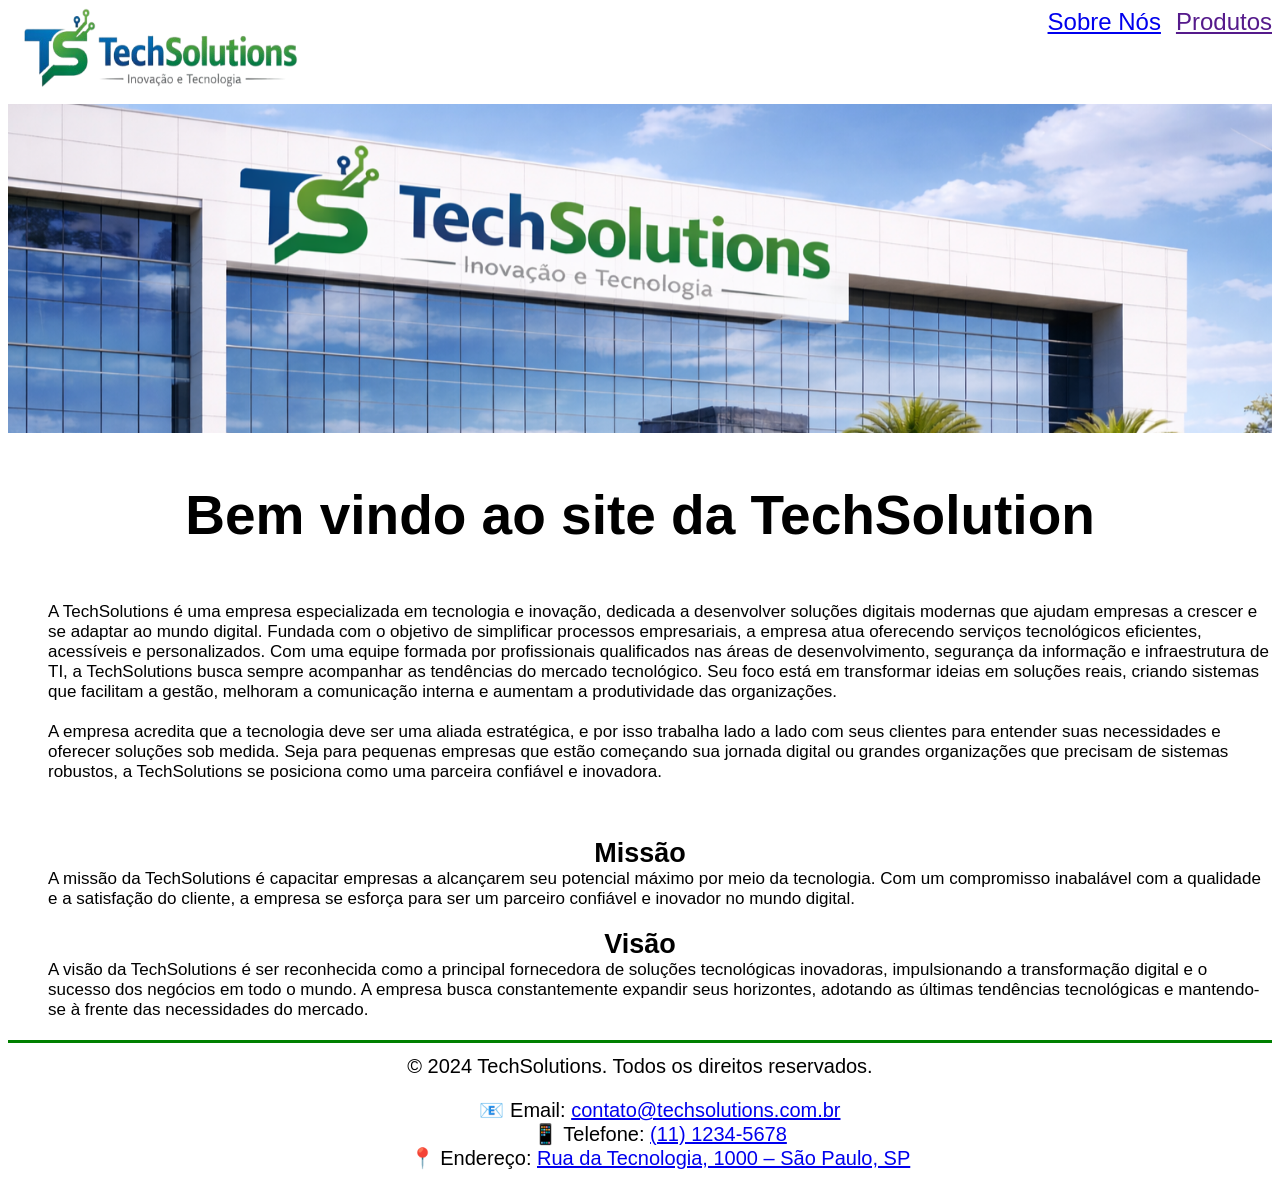
==== index.html @ cd70266b "Add files via upload" ====
<!doctype html>
<html lang="en">
  <head>
    <meta charset="UTF-8" />
    <meta name="viewport" content="width=device-width, initial-scale=1.0" />
    <title>TechSolutions</title>
    <link href="style.css" rel="stylesheet" />
  </head>
  <body>
    <header>
      <nav>
        <ul class="naveg">
          <li><a href="subpages/aboutusTechSolutions.html">Sobre Nós</a></li>
          <li><a href="" onclick="alert('Página em construção')">Produtos</a></li>
        </ul>
      </nav>
      <img class="logo" src="images/logo.png" alt="Logo TechSolutions" />
      <br>
      <br>
      <img class="imagem" src="images/imagem fachada.png" alt="Prédio TechSolutions"  width: 1343px height: 39px; />
    </header>

    <main>
      <p class="title"><strong>Bem vindo ao site da TechSolution</strong></p>
      <dd class="text">
        A TechSolutions é uma empresa especializada em tecnologia e inovação, dedicada a desenvolver soluções digitais modernas que ajudam empresas a crescer e se adaptar ao mundo digital. Fundada com o objetivo de simplificar processos empresariais, a empresa atua oferecendo serviços tecnológicos eficientes, acessíveis e personalizados.

Com uma equipe formada por profissionais qualificados nas áreas de desenvolvimento, segurança da informação e infraestrutura de TI, a TechSolutions busca sempre acompanhar as tendências do mercado tecnológico. Seu foco está em transformar ideias em soluções reais, criando sistemas que facilitam a gestão, melhoram a comunicação interna e aumentam a produtividade das organizações.
<br>
<br>
A empresa acredita que a tecnologia deve ser uma aliada estratégica, e por isso trabalha lado a lado com seus clientes para entender suas necessidades e oferecer soluções sob medida. Seja para pequenas empresas que estão começando sua jornada digital ou grandes organizações que precisam de sistemas robustos, a TechSolutions se posiciona como uma parceira confiável e inovadora.</dd>
      <br>
        <dt class="subtitle"><strong>Missão</strong></dt>
        <dd class="text"> A missão da TechSolutions é capacitar empresas a 
          alcançarem seu potencial máximo por meio da tecnologia. Com um compromisso 
          inabalável com a qualidade e a satisfação do cliente, a empresa se esforça 
          para ser um parceiro confiável e inovador no mundo digital.</dd>
           <dt class="subtitle"><strong>Visão</strong></dt>
        <dd class="text"> A visão da TechSolutions é ser reconhecida como a principal
          fornecedora de soluções tecnológicas inovadoras, impulsionando a transformação digital e o sucesso dos negócios em todo o mundo. A empresa busca constantemente expandir seus horizontes, adotando as últimas tendências tecnológicas e mantendo-se à frente das necessidades do mercado.</dd>
    </main>

    <footer>
      <hr>
      <p class="footer">© 2024 TechSolutions. Todos os direitos reservados.</p>
      <ul class="footer">
        <li>📧 Email: <a href="mailto:contato@techsolutions.com.br">contato@techsolutions.com.br</a></li>
        <li>📱 Telefone: <a href="tel:+551112345678">(11) 1234-5678</a></li>
        <li>📍 Endereço: <a href="https://maps.google.com/?q=Rua+da+Tecnologia,+1000+–+São+Paulo,+SP" target="_blank">Rua da Tecnologia, 1000 – São Paulo, SP</a></li>
      </ul>
    </footer>
  </body>
</html>
---- style.css ----
.naveg{
  font-size: 24px;
  font-family: 'Arial', sans-serif;
  display: flex;
  list-style-type: none;
  padding: 0;
  margin: 0;
  gap: 15px;
  float: right;
}
.logo{
  float: left;
  width: 300px;
  height: 80px;
  display: block;
}
.imagem{
  margin-top: 60px;
  max-width: 100%;
  height: auto;
  display: block;
}
.title{
  text-align: center;
  font-family: 'Arial', sans-serif;
  font-size: 55px;
  margin-top: 50px;
}
.subtitle{
  text-align: center;
  font-family: 'Arial', sans-serif;
  font-size: 27px;
  margin-top: 18px;
}
.text{
  text-align: left;
  font-family: 'Arial', sans-serif;
  font-size: 17px;
  margin-bottom: 20px;
}
.footer{
  list-style-type: none;
  text-align: center;
  font-family: 'Arial', sans-serif;
  font-size: 20px;
  margin-top: 12px;
}
hr {
  border: none;
  height: 3px;
  background-color: green;
}
.aaa
{
background-color: green;
  padding: 110px;
  border-radius: 0px;}
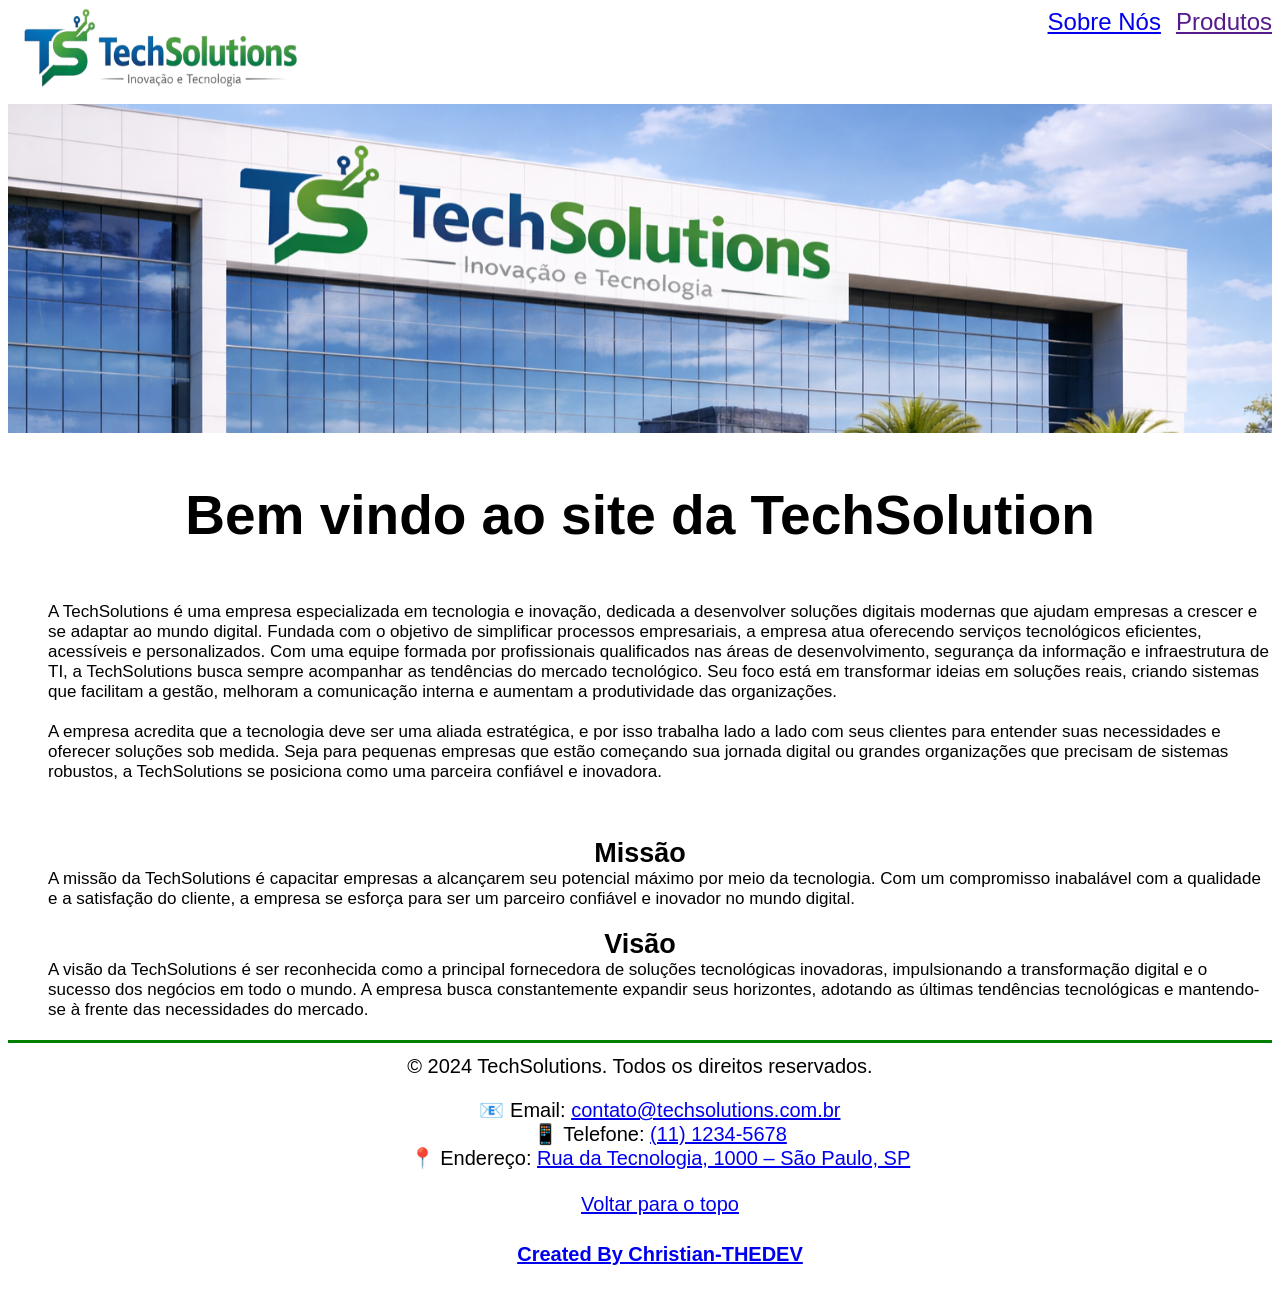
==== commit 07dc5e93: "Update index.html with navigation and creator info Added a link to return to the top and credit the " ====
--- a/index.html
+++ b/index.html
@@ -46,7 +46,11 @@
       <ul class="footer">
         <li>📧 Email: <a href="mailto:contato@techsolutions.com.br">contato@techsolutions.com.br</a></li>
         <li>📱 Telefone: <a href="tel:+551112345678">(11) 1234-5678</a></li>
-        <li>📍 Endereço: <a href="https://maps.google.com/?q=Rua+da+Tecnologia,+1000+–+São+Paulo,+SP" target="_blank">Rua da Tecnologia, 1000 – São Paulo, SP</a></li>
+        <li>📍 Endereço: <a href="https://maps.google.com/?q=Rua+da+Tecnologia,+1000+–+São+Paulo,+SP"
+            target="_blank">Rua da Tecnologia, 1000 – São Paulo, SP</a></li>
+            <br>
+        <a href="#inisiu"><li>Voltar para o topo</li></a>
+            <a href="https://github.com/Christian-THEDEV"><h4>Created By Christian-THEDEV</h4></a>
       </ul>
     </footer>
   </body>
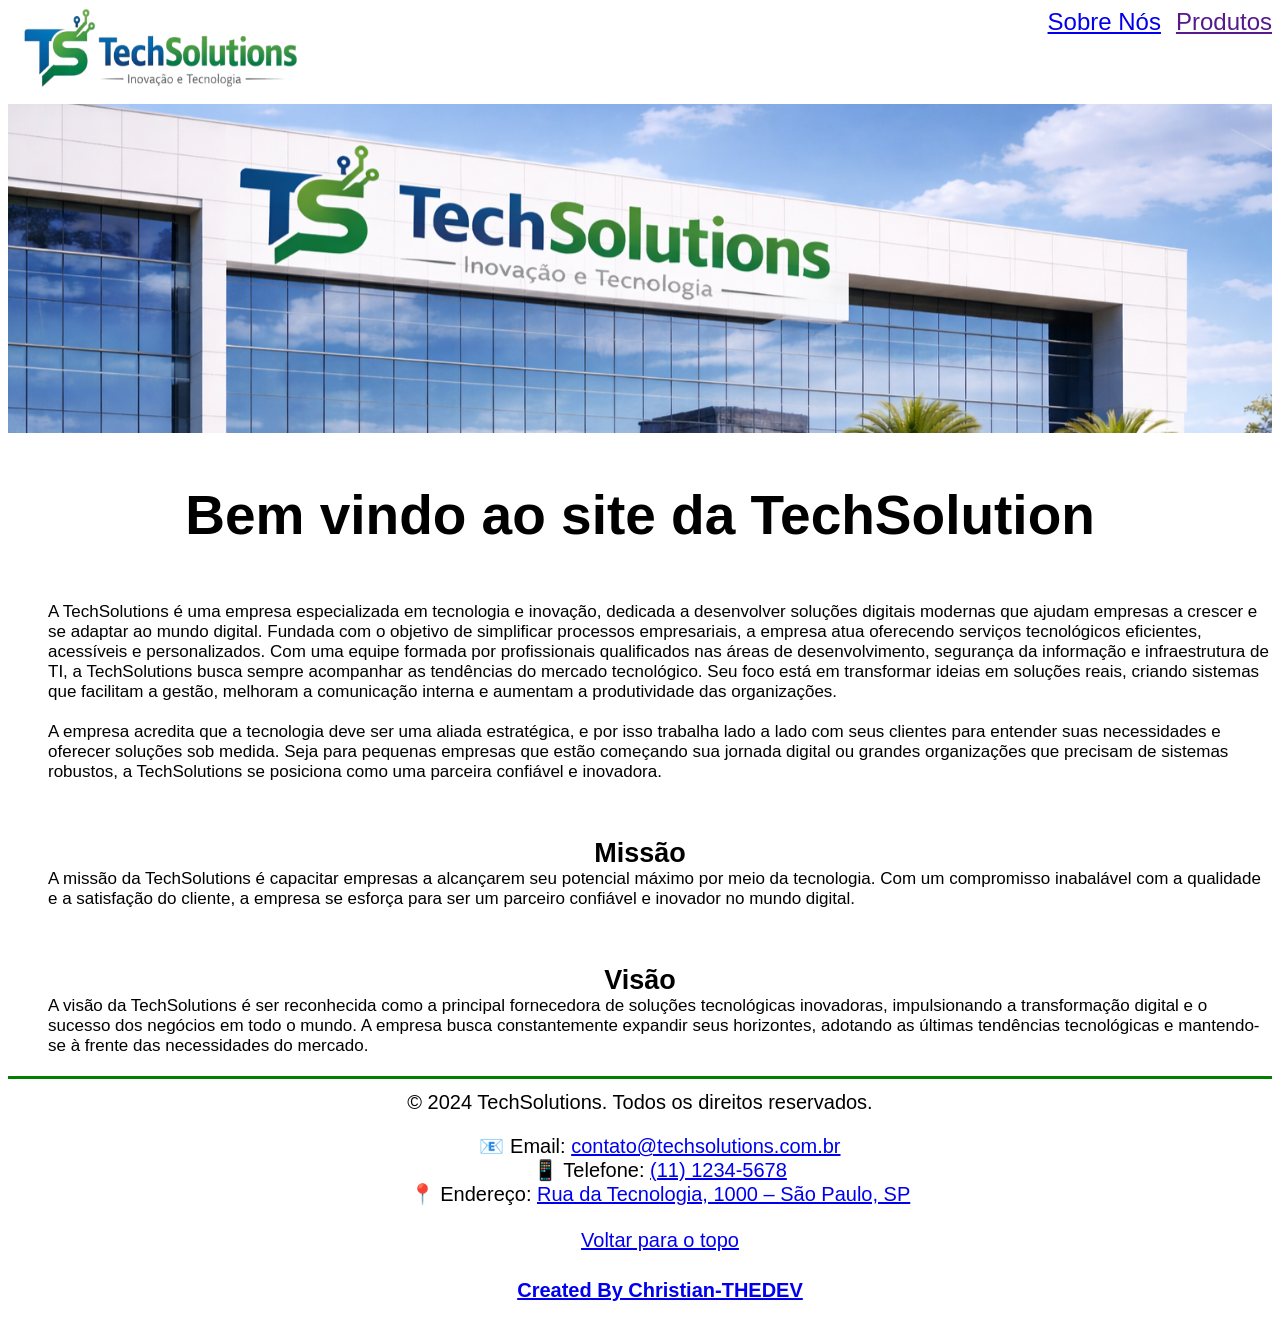
==== commit 46ec06d8: "Fix HTML encoding issues in index.html" ====
--- a/index.html
+++ b/index.html
@@ -21,7 +21,7 @@
     </header>
 
     <main>
-      <p class="title"><strong>Bem vindo ao site da TechSolution</strong></p>
+      <p class="title" id="inisiu"><strong>Bem vindo ao site da TechSolution</strong></p>
       <dd class="text">
         A TechSolutions é uma empresa especializada em tecnologia e inovação, dedicada a desenvolver soluções digitais modernas que ajudam empresas a crescer e se adaptar ao mundo digital. Fundada com o objetivo de simplificar processos empresariais, a empresa atua oferecendo serviços tecnológicos eficientes, acessíveis e personalizados.
 
@@ -35,6 +35,7 @@
           alcançarem seu potencial máximo por meio da tecnologia. Com um compromisso 
           inabalável com a qualidade e a satisfação do cliente, a empresa se esforça 
           para ser um parceiro confiável e inovador no mundo digital.</dd>
+      <br>
            <dt class="subtitle"><strong>Visão</strong></dt>
         <dd class="text"> A visão da TechSolutions é ser reconhecida como a principal
           fornecedora de soluções tecnológicas inovadoras, impulsionando a transformação digital e o sucesso dos negócios em todo o mundo. A empresa busca constantemente expandir seus horizontes, adotando as últimas tendências tecnológicas e mantendo-se à frente das necessidades do mercado.</dd>
